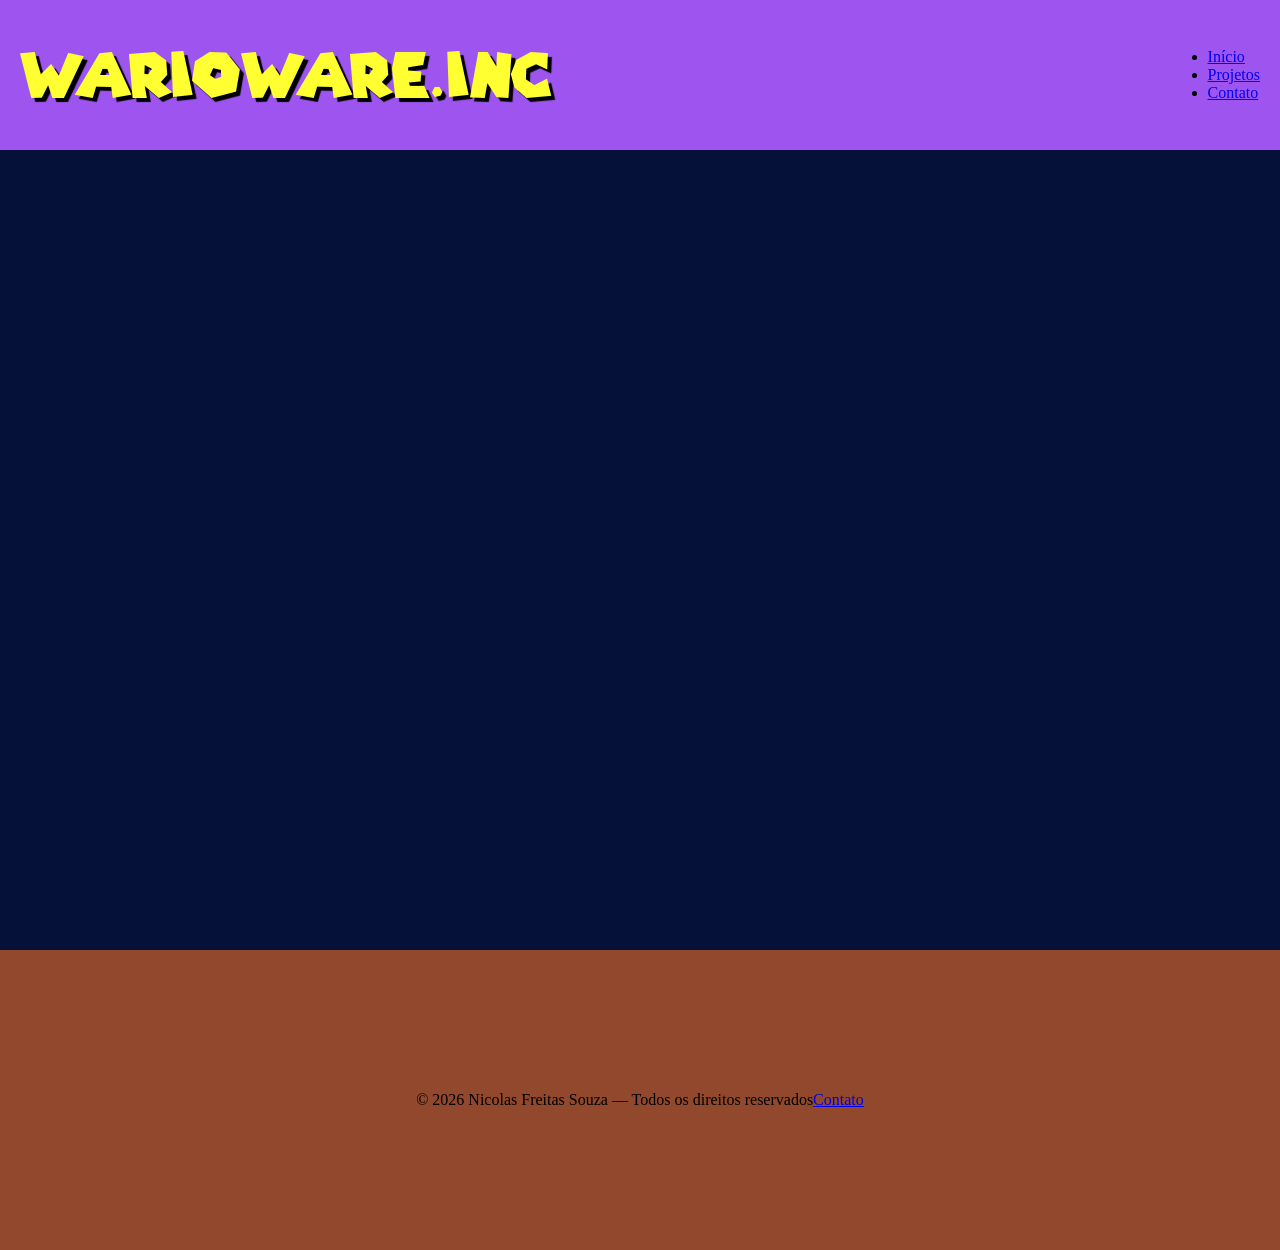
==== index.html @ 6960c154 "Commit inicial" ====
<!DOCTYPE html>
<html lang="pt-br">

<head>
    <meta charset="UTF-8">
    <meta name="viewport" content="width=device-width, initial-scale=1.0">
    <title>Portfólio Waluigi</title>
    <link rel="stylesheet" href="./style.css">
</head>

<body>

    <header>
        <nav class="nav-principal">
            <h1 class="nav-principal_logo">WarioWare.Inc</h1>

            <ul class="nav-principal_links">
                <li><a href="#Inicio">Início</a></li>
                <li><a href="#Projetos">Projetos</a></li>
                <li><a href="#Contato">Contato</a></li>
            </ul>
        </nav>
    </header>

    <main>
        <section id="Inicio" class="hero">

        </section>

        <section id="Projetos" class="projetos">

        </section>
    </main>

    <footer>
        <p>© 2026 Nicolas Freitas Souza — Todos os direitos reservados</p>
        <a id="Contato" href="mailto:nicolasfreitassouza076@gmail.com">Contato</a>
    </footer>
</body>

</html>
---- style.css ----
/* === IMPORTAÇÃO DA FONTE === */
@font-face {
    font-family: 'Fancy';
    src: url('./src/font/SuperMario256.ttf') format('TrueType');
}

/* === CONFIGURAÇÃO BÁSICA GLOBAL === */
* {
    margin: 0;
    padding: 0;
    box-sizing: border-box;
    transition: all ease 0.2s;
}

/* === CLASSE PARA CRESCER OS OBJETOS === */
.Grow {
    &:hover {
        transform: scale(1.05);
    }
}

/* VARIÁVEIS */
:root {
    /* === CORES === */
    --cor-texto-destaque: #ffff31;
    --cor-texto-titulo: #fff;
    --cor-texto-comun: #999999;
    --cor-texto-lateral: #000;
    --cor-texto-footer: #ef9d5d;

    --cor-fundo: #051139;
    --cor-fundo-destaque: #643488;
    --cor-fundo-cards: #E870A0;

    /* === BORDA === */
    --border: 1px solid var(--cor-primaria);
    --border-radius: 10px;

    /* === FONTE === */
    --fonte-family: 'Fancy';
    --fonte-size-b: 62px;
    --fonte-size-m: 24px;
    --fonte-size-s: 16px;
}

/* CONFIGURAÇÃO INICIAL DO ESCOPO === */
html,
body {
    display: flex;
    flex-direction: column;

    width: 100vw;
    min-height: 100vh;

    background-color: var(--cor-fundo);
    overflow-x: hidden;
}

header{
    display: flex;
    align-items: center;
    justify-content: center;
    
    min-height: 150px;
    background-color: #9e55f0;

    /* border: var(--border); */

    .nav-principal{
        top: 0;
        left: 0;

        width: 100%;
        min-height: 150px;
        padding: 0 20px;

        display: flex;
        align-items: center;
        justify-content: space-between;

        .nav-principal_logo{
            color: var(--cor-texto-destaque);
            font-family: var(--fonte-family);
            font-size: var(--fonte-size-b);
            text-shadow: 4px 4px 1px #000;
        }
    }
}

main {
    flex: 1;
    min-height: 800px;

    display: flex;
    align-items: center;
    justify-content: center;
    flex-direction: column;

    /* border: var(--border); */
}

footer{
    display: flex;
    align-items: center;
    justify-content: center;

    min-height: 300px;

    background-color: #91482c;
    /* border: var(--border); */
}
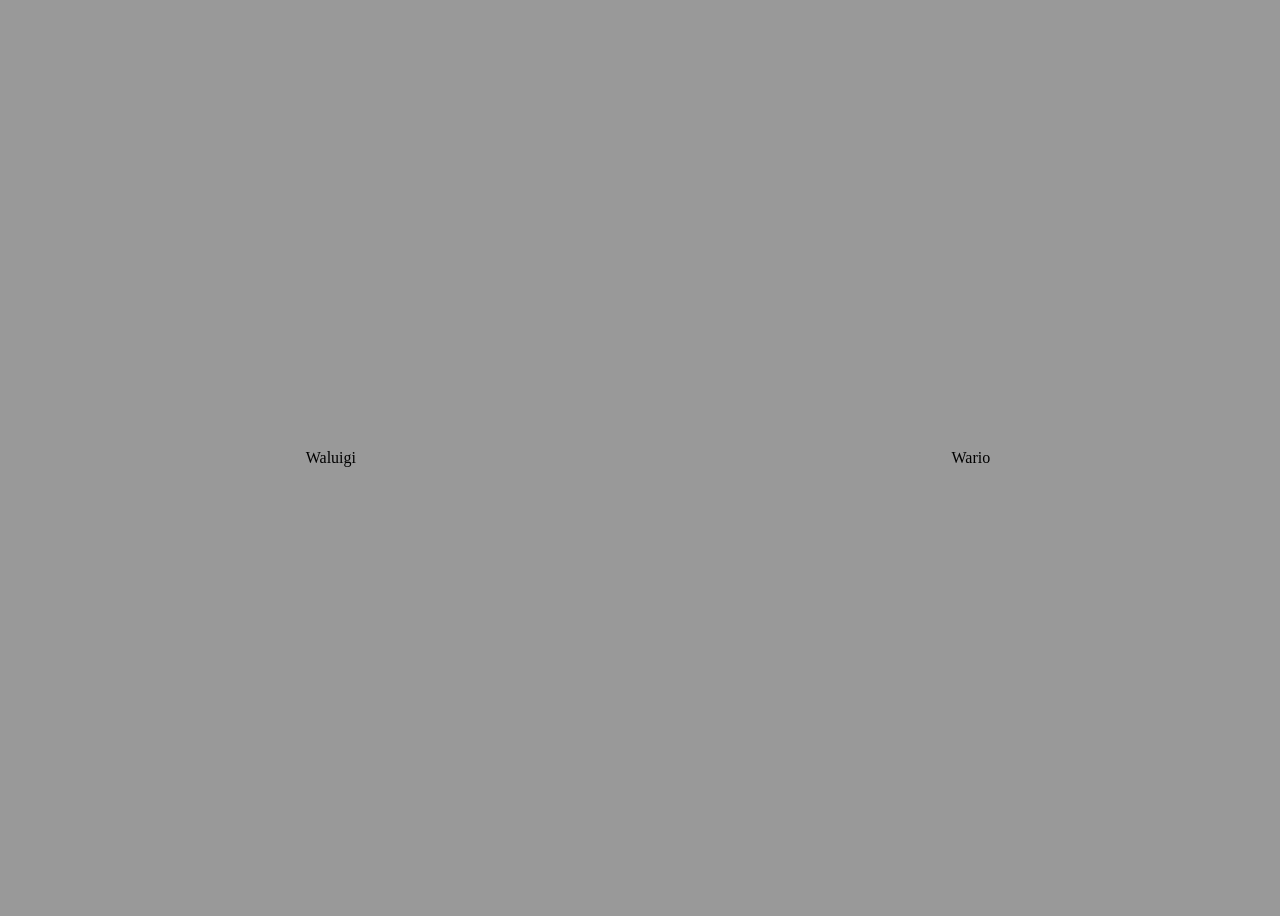
==== commit 6aedc9ed: "Separacao dos projetos" ====
--- a/index.html
+++ b/index.html
@@ -1,41 +1,41 @@
 <!DOCTYPE html>
 <html lang="pt-br">
-
 <head>
     <meta charset="UTF-8">
     <meta name="viewport" content="width=device-width, initial-scale=1.0">
-    <title>Portfólio Waluigi</title>
-    <link rel="stylesheet" href="./style.css">
+    <title>Rotas</title>
+
+    <style>
+        body{
+            overflow: hidden;
+            background-color: #999999;
+        }
+        main{
+            width: 100vw;
+            height: 100vh;
+
+            display: flex;
+            align-items: center;
+            justify-content: space-around;
+
+            a{
+                text-decoration: none;
+                color: black;
+                transition: all ease 0.4s;
+
+                &:hover{
+                    color: #fff;
+                    transform: scale(1.5);
+                }
+            }
+        }
+    </style>
 </head>
+<body>
+    <main>
+        <a href="./waluigi/index.html">Waluigi</a>
 
-<body>
-
-    <header>
-        <nav class="nav-principal">
-            <h1 class="nav-principal_logo">WarioWare.Inc</h1>
-
-            <ul class="nav-principal_links">
-                <li><a href="#Inicio">Início</a></li>
-                <li><a href="#Projetos">Projetos</a></li>
-                <li><a href="#Contato">Contato</a></li>
-            </ul>
-        </nav>
-    </header>
-
-    <main>
-        <section id="Inicio" class="hero">
-
-        </section>
-
-        <section id="Projetos" class="projetos">
-
-        </section>
+        <a href="./wario/index.html">Wario</a>
     </main>
-
-    <footer>
-        <p>© 2026 Nicolas Freitas Souza — Todos os direitos reservados</p>
-        <a id="Contato" href="mailto:nicolasfreitassouza076@gmail.com">Contato</a>
-    </footer>
 </body>
-
 </html>
